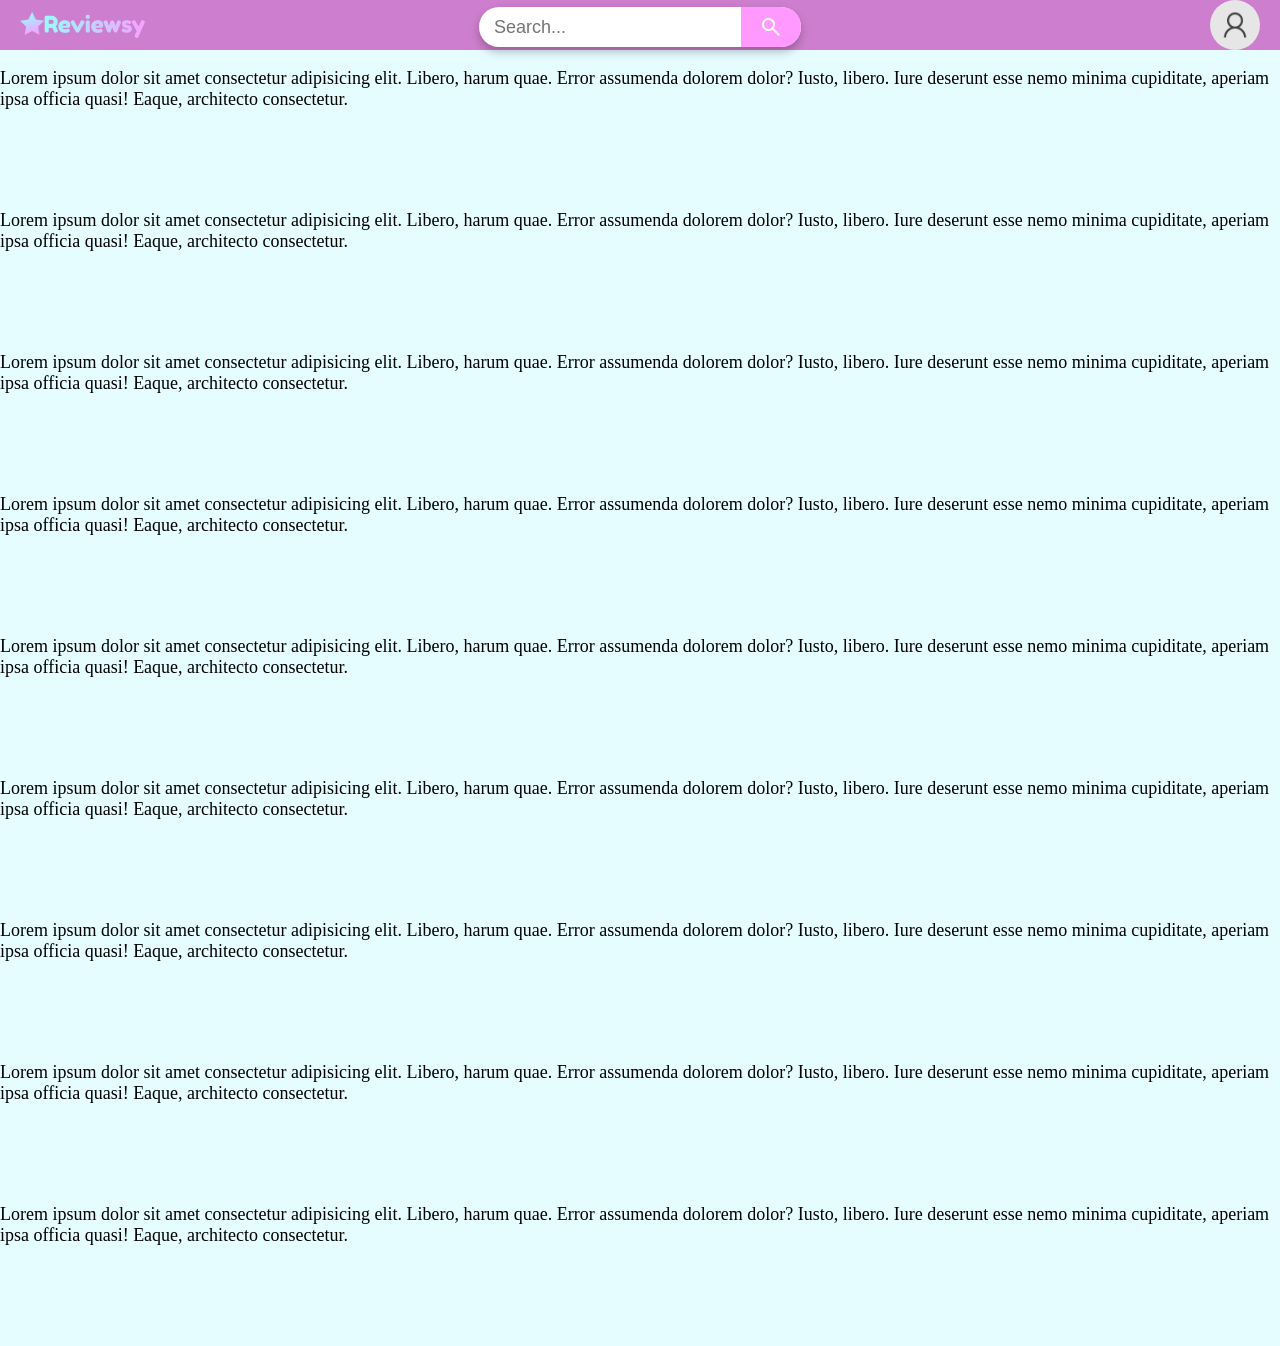
==== index.html @ 22948fea "Added logo, navbar and search bar styling, and layout changes" ====
<!DOCTYPE html>
<html lang="en">
<head>
    <meta charset="UTF-8">
    <meta name="viewport" content="width=device-width, initial-scale=1.0">
    <link rel="stylesheet" href="https://fonts.googleapis.com/css2?family=Material+Symbols+Outlined:opsz,wght,FILL,GRAD@20..48,100..700,0..1,-50..200" />
    <link rel="stylesheet" href="style.css">
    <title>Reviewsy</title>
</head>

<body>
    <nav class="navBar">
        <div class="logo">
            <a href="index.html"><img src="images/Reviewsy_logo.png" alt="Logo (Goes to home page)" height="50px"></a>
        </div>

        <div class="search">
            <form>
                <input title="search" type="search" id="search" placeholder="Search...">
                <button type="submit" id="search_btn">
                    <span class="material-symbols-outlined">search</span>
                </button>
            </form>
        </div>

        <div id="profilePic">
            <img src="images/default_user.png" alt="Profile Picture" height="50px">
        </div>            
    </nav>

    <aside>

    </aside>

    <main>
        <p>Lorem ipsum dolor sit amet consectetur adipisicing elit. Libero, harum quae. Error assumenda dolorem dolor? Iusto, libero. Iure deserunt esse nemo minima cupiditate, aperiam ipsa officia quasi! Eaque, architecto consectetur.</p>
        <p>Lorem ipsum dolor sit amet consectetur adipisicing elit. Libero, harum quae. Error assumenda dolorem dolor? Iusto, libero. Iure deserunt esse nemo minima cupiditate, aperiam ipsa officia quasi! Eaque, architecto consectetur.</p>
        <p>Lorem ipsum dolor sit amet consectetur adipisicing elit. Libero, harum quae. Error assumenda dolorem dolor? Iusto, libero. Iure deserunt esse nemo minima cupiditate, aperiam ipsa officia quasi! Eaque, architecto consectetur.</p>
        <p>Lorem ipsum dolor sit amet consectetur adipisicing elit. Libero, harum quae. Error assumenda dolorem dolor? Iusto, libero. Iure deserunt esse nemo minima cupiditate, aperiam ipsa officia quasi! Eaque, architecto consectetur.</p>
        <p>Lorem ipsum dolor sit amet consectetur adipisicing elit. Libero, harum quae. Error assumenda dolorem dolor? Iusto, libero. Iure deserunt esse nemo minima cupiditate, aperiam ipsa officia quasi! Eaque, architecto consectetur.</p>
        <p>Lorem ipsum dolor sit amet consectetur adipisicing elit. Libero, harum quae. Error assumenda dolorem dolor? Iusto, libero. Iure deserunt esse nemo minima cupiditate, aperiam ipsa officia quasi! Eaque, architecto consectetur.</p>
        <p>Lorem ipsum dolor sit amet consectetur adipisicing elit. Libero, harum quae. Error assumenda dolorem dolor? Iusto, libero. Iure deserunt esse nemo minima cupiditate, aperiam ipsa officia quasi! Eaque, architecto consectetur.</p>
        <p>Lorem ipsum dolor sit amet consectetur adipisicing elit. Libero, harum quae. Error assumenda dolorem dolor? Iusto, libero. Iure deserunt esse nemo minima cupiditate, aperiam ipsa officia quasi! Eaque, architecto consectetur.</p>
        
        <p>Lorem ipsum dolor sit amet consectetur adipisicing elit. Libero, harum quae. Error assumenda dolorem dolor? Iusto, libero. Iure deserunt esse nemo minima cupiditate, aperiam ipsa officia quasi! Eaque, architecto consectetur.</p>
    </main>

</body>

</html>
---- style.css ----
:root {
    --bg-color: hsl(185, 100%, 95%);
    --accent-color-1: hsl(180, 100%, 80%);
    --accent-color-2: hsl(300, 100%, 80%);

}

body {
    margin: 0;
    background-color: var(--bg-color);
}

p {
    font-size: large;
    margin-bottom: 100px;
}

.navBar{
    background-color: hsl(300, 45%, 65%);
    display: grid;
    grid-template-columns: 1fr auto 1fr;
    align-items: center;
    height: 50px;
    position: sticky;
    top: 0;
    z-index: 1000;
    padding: 0 20px;
}

.navBar a{
    color: white;
    text-decoration: none;
}

.navBar .logo{
    justify-self: start;
}

.navBar .search{
    justify-self: center;
    width: 100%;
    max-width: 400px;
    display: flex;
    justify-content: center;
    align-items: center;
}

.search form{
    display: flex;
    align-items: center;
    background: white;
    border-radius: 40px;
    padding: 0 0 0 0;
    max-width: 500px;
    width: 100%;
    box-shadow: 0 5px 10px hsla(0, 0%, 0%, 0.25);
    height: 40px;
}

#search{
    flex: 1;
    outline: none;
    border: none;
    padding: 10px 15px;
    font-size: 18px;
    border-radius: 40px 0 0 40px;
    background: transparent;
    max-width: 400px;
    height: 100%;
    width: 100%;

}

#search_btn {
    background-color: hsl(300, 100%, 80%);
    display: flex;
    align-items: center;
    justify-content: center;
    color: white;
    font-size: 22px;
    cursor: pointer;
    border: none;
    width: 60px;
    height: 100%;
    border-radius: 0 40px 40px 0;
    transition: background 0.2s ease;
}

#search_btn:hover {
    background: hsl(300, 100%, 45%);
}

#profilePic {
    justify-self: end;
}

#profilePic img{
    border-radius: 100%;
}
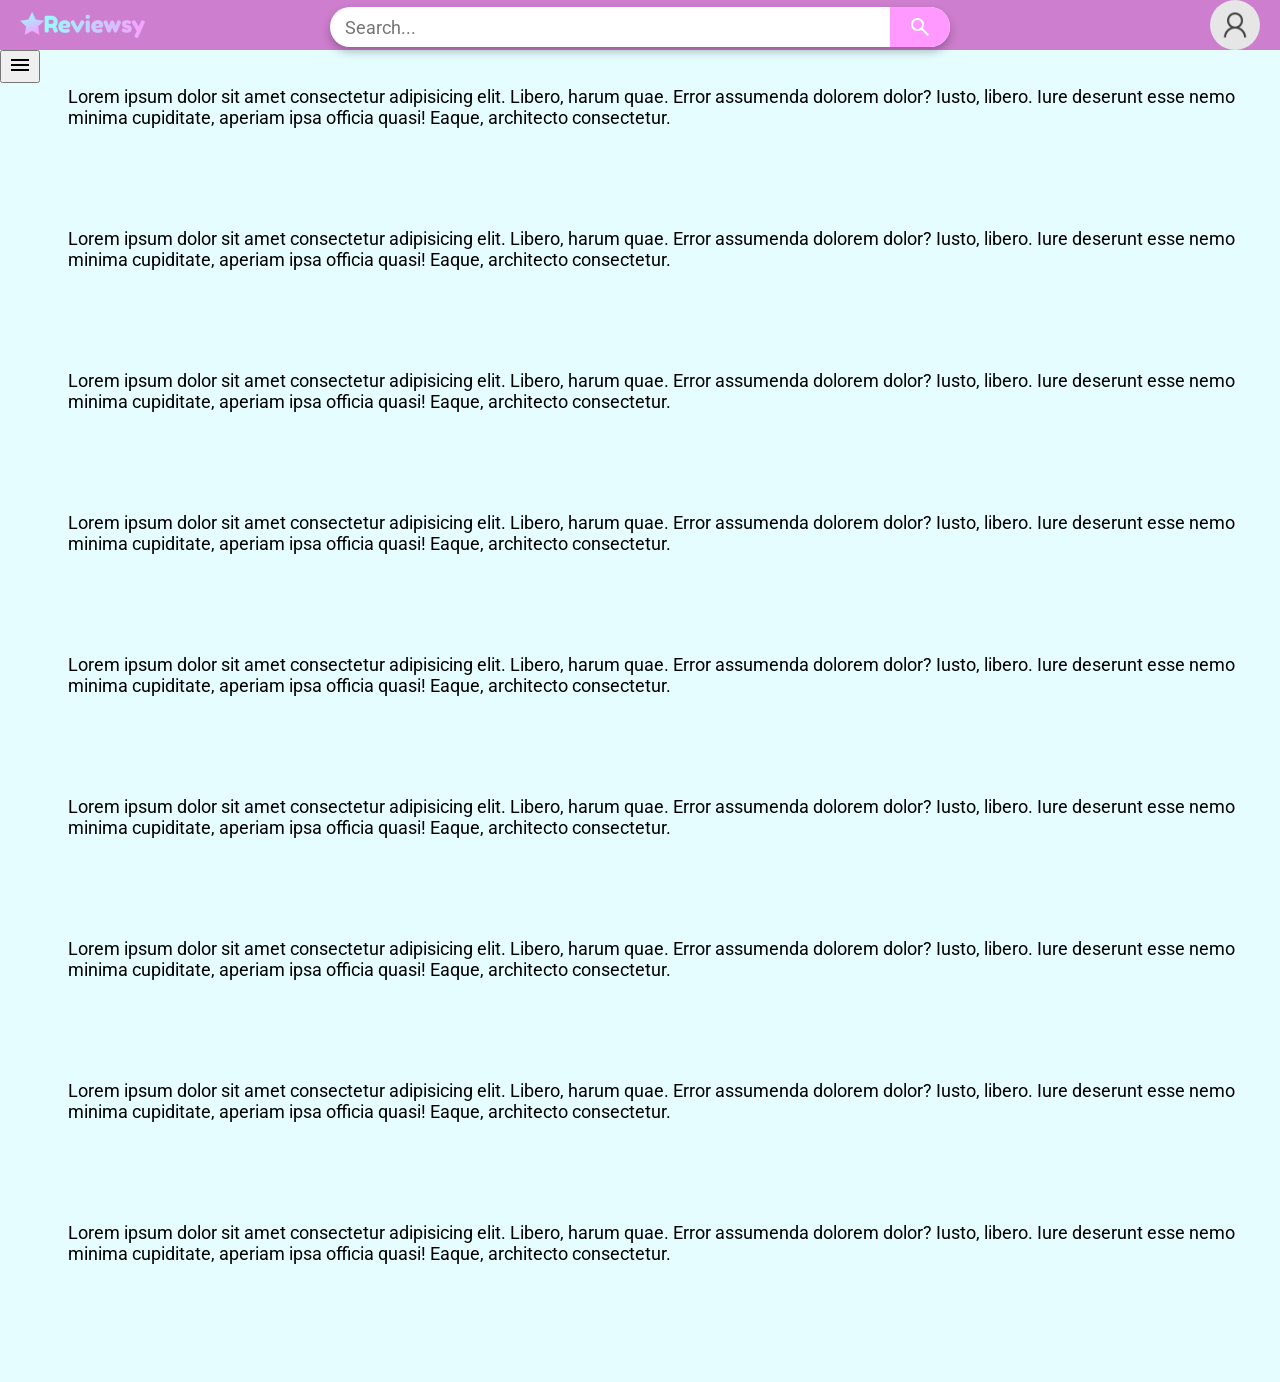
==== commit ee9509b9: "Changed styling, and made body a grid, added sidebar button, and changed profile pic into button" ====
--- a/index.html
+++ b/index.html
@@ -3,6 +3,9 @@
 <head>
     <meta charset="UTF-8">
     <meta name="viewport" content="width=device-width, initial-scale=1.0">
+    <link rel="preconnect" href="https://fonts.googleapis.com">
+    <link rel="preconnect" href="https://fonts.gstatic.com" crossorigin>
+    <link href="https://fonts.googleapis.com/css2?family=Roboto:ital,wght@0,100..900;1,100..900&display=swap" rel="stylesheet">
     <link rel="stylesheet" href="https://fonts.googleapis.com/css2?family=Material+Symbols+Outlined:opsz,wght,FILL,GRAD@20..48,100..700,0..1,-50..200" />
     <link rel="stylesheet" href="style.css">
     <title>Reviewsy</title>
@@ -24,15 +27,20 @@
         </div>
 
         <div id="profilePic">
-            <img src="images/default_user.png" alt="Profile Picture" height="50px">
+            <button id="profilePic_toggle" type="button" height="50px">
+                <img src="images/default_user.png" alt="Profile Picture" height="50px">
+            </button>
         </div>            
     </nav>
 
-    <aside>
-
+    <aside class="sideBar" id="sideBar">
+        <button type="button" id="sideBar_toggle" class="sideBar_toggle" aria-expanded="false" aria-label="Open Sidebar">
+            <span class="material-symbols-outlined">menu</span>
+        </button>
     </aside>
 
     <main>
+
         <p>Lorem ipsum dolor sit amet consectetur adipisicing elit. Libero, harum quae. Error assumenda dolorem dolor? Iusto, libero. Iure deserunt esse nemo minima cupiditate, aperiam ipsa officia quasi! Eaque, architecto consectetur.</p>
         <p>Lorem ipsum dolor sit amet consectetur adipisicing elit. Libero, harum quae. Error assumenda dolorem dolor? Iusto, libero. Iure deserunt esse nemo minima cupiditate, aperiam ipsa officia quasi! Eaque, architecto consectetur.</p>
         <p>Lorem ipsum dolor sit amet consectetur adipisicing elit. Libero, harum quae. Error assumenda dolorem dolor? Iusto, libero. Iure deserunt esse nemo minima cupiditate, aperiam ipsa officia quasi! Eaque, architecto consectetur.</p>
--- a/style.css
+++ b/style.css
@@ -5,9 +5,21 @@
 
 }
 
+* {
+    font-family: "Roboto", sans-serif;
+}
+
+
 body {
     margin: 0;
+    min-height: 100vh;
     background-color: var(--bg-color);
+    display: grid;
+    grid-template-areas: 
+        "nav nav"
+        "aside main"
+        "footer footer"  
+    ;
 }
 
 p {
@@ -16,14 +28,15 @@
 }
 
 .navBar{
-    background-color: hsl(300, 45%, 65%);
-    display: grid;
-    grid-template-columns: 1fr auto 1fr;
-    align-items: center;
-    height: 50px;
+    grid-area: nav;
     position: sticky;
     top: 0;
     z-index: 1000;
+    background-color: hsl(300, 45%, 65%);
+    display: grid;
+    grid-template-columns: 1fr 2fr 1fr;
+    align-items: center;
+    height: 50px;
     padding: 0 20px;
 }
 
@@ -39,7 +52,7 @@
 .navBar .search{
     justify-self: center;
     width: 100%;
-    max-width: 400px;
+    max-width: 700px;
     display: flex;
     justify-content: center;
     align-items: center;
@@ -51,7 +64,7 @@
     background: white;
     border-radius: 40px;
     padding: 0 0 0 0;
-    max-width: 500px;
+    max-width: 100%;
     width: 100%;
     box-shadow: 0 5px 10px hsla(0, 0%, 0%, 0.25);
     height: 40px;
@@ -65,14 +78,14 @@
     font-size: 18px;
     border-radius: 40px 0 0 40px;
     background: transparent;
-    max-width: 400px;
+    max-width: 100%;
     height: 100%;
     width: 100%;
 
 }
 
 #search_btn {
-    background-color: hsl(300, 100%, 80%);
+    background-color: var(--accent-color-2);
     display: flex;
     align-items: center;
     justify-content: center;
@@ -94,6 +107,24 @@
     justify-self: end;
 }
 
+#profilePic button {
+    cursor: pointer;
+    background: none;
+    border: none;
+    padding: 0;
+    z-index: 2;
+}
+
 #profilePic img{
+    display: block;
+    width: 50px;
     border-radius: 100%;
+    z-index: 1;
+}
+
+main {
+    grid-area: main;
+    padding: 18px;
+    display: block;
+    margin-left: 10px;
 }
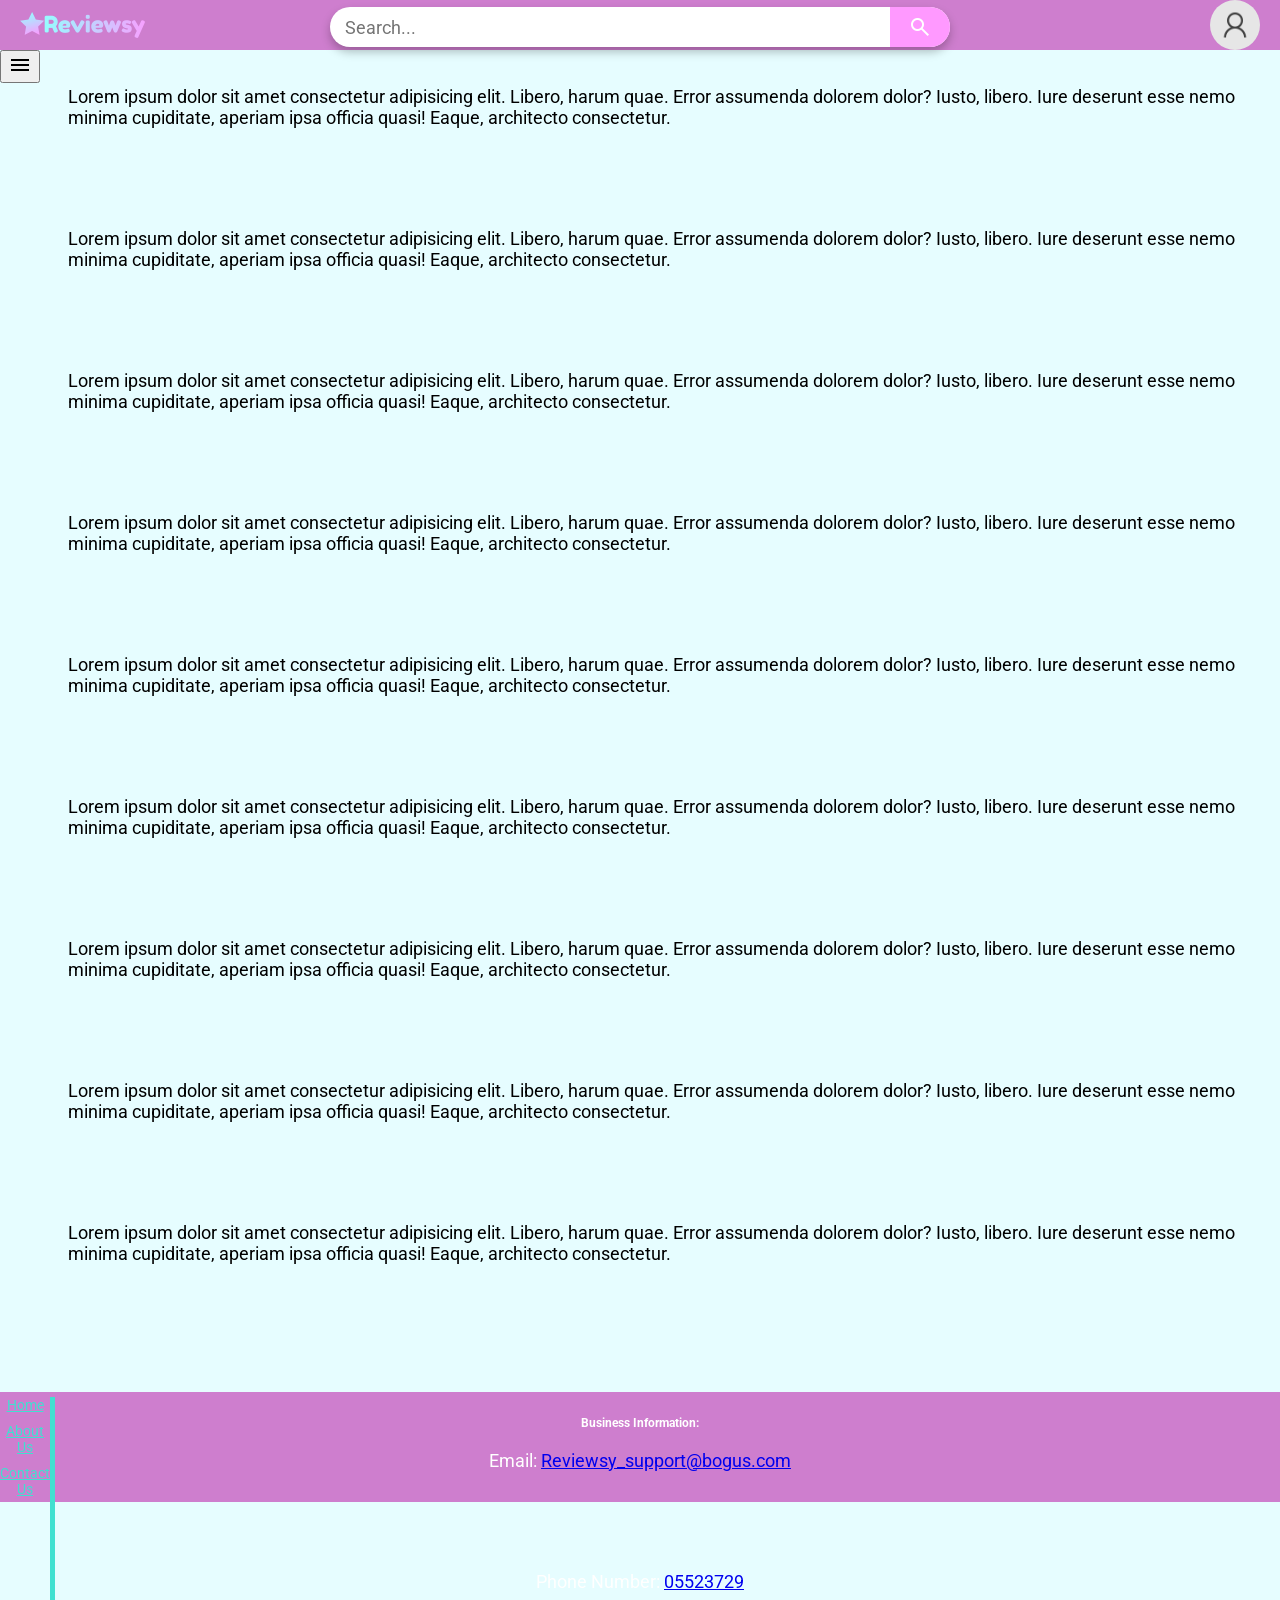
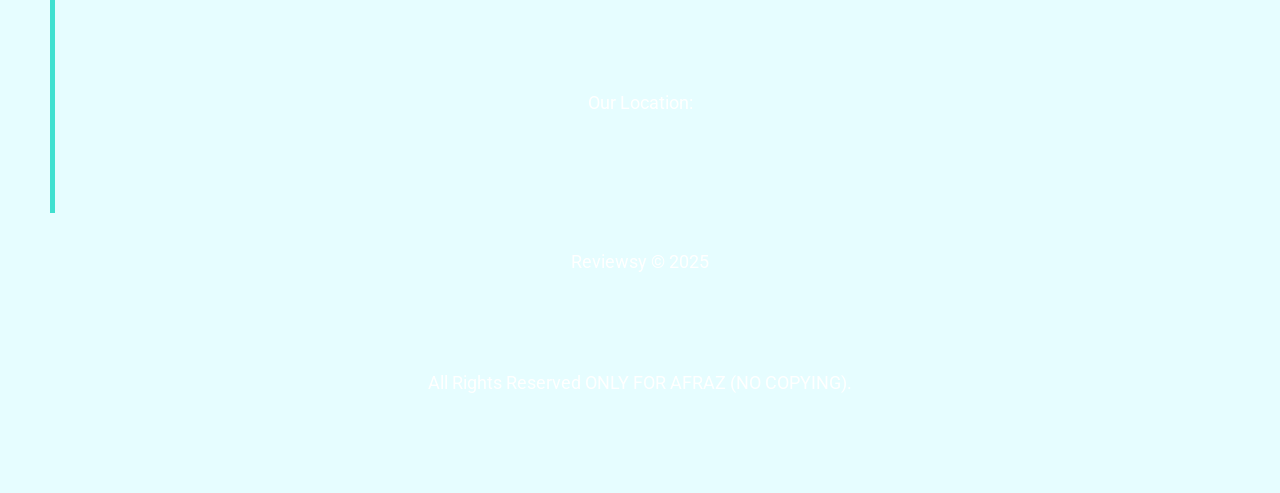
==== commit 626873f1: "Added Footer and basic content in footer, but styling is not complete" ====
--- a/index.html
+++ b/index.html
@@ -53,6 +53,26 @@
         <p>Lorem ipsum dolor sit amet consectetur adipisicing elit. Libero, harum quae. Error assumenda dolorem dolor? Iusto, libero. Iure deserunt esse nemo minima cupiditate, aperiam ipsa officia quasi! Eaque, architecto consectetur.</p>
     </main>
 
+    <footer>
+        <div class="footer_links">
+            <a href="#">Home</a>
+            <a href="#">About Us</a>
+            <a href="#">Contact Us</a>
+        </div>
+        <div class="footer_info">
+            <h5>Business Information:</h5>
+            <p>Email: <a href="mailto:Reviewsy_support@bogus.com">Reviewsy_support@bogus.com</a></p>
+            <p>Phone Number: <a title="Number" href="tel:+9715523729">05523729</a></p>
+            <p>Our Location:</p>
+        </div>
+        <iframe src="https://www.google.com/maps/embed?pb=!1m18!1m12!1m3!1d28885.77412863348!2d55.23485251083986!3d25.178871!2m3!1f0!2f0!3f0!3m2!1i1024!2i768!4f13.1!3m3!1m2!1s0x3e5f6834c73541e9%3A0x7cd1b295e179fce7!2sDAMAC%20Park%20Central!5e0!3m2!1sen!2sae!4v1758644266338!5m2!1sen!2sae" width="600" height="450" style="border:0;"
+         allowfullscreen="" loading="lazy" referrerpolicy="no-referrer-when-downgrade"></iframe>
+        <div class="copyright">
+            <p>Reviewsy &copy; 2025</p>
+            <p>All Rights Reserved ONLY FOR AFRAZ (NO COPYING).</p>
+        </div>
+
+        </footer>
 </body>
 
 </html>
--- a/style.css
+++ b/style.css
@@ -127,4 +127,56 @@
     padding: 18px;
     display: block;
     margin-left: 10px;
+}
+
+footer {
+    width: 100%;
+    display: grid;
+    grid-template-areas:
+    "links info info_map"
+    "copyright copyright copyright";
+    grid-template-columns: 1fr 2fr 1fr;
+    gap: 20px;
+    grid-area: footer;
+    background-color: hsl(300, 45%, 65%);
+    color: white;
+    text-align: center;
+    padding: 5px 0;
+    font-size: 14px;
+    margin-top: 10px;
+    max-height: 100px;
+}
+
+footer .footer_links {
+    grid-area: links;
+    display: flex;
+    flex-direction: column;
+    width: 50px;
+    gap: 10px;
+    border-right: 5px solid turquoise;
+}
+
+footer .footer_links a{
+    color: turquoise;
+    display: block;
+    flex-wrap: wrap;
+}
+
+footer .footer_info {
+    grid-area: info;
+    min-width: 200px;
+}
+
+footer iframe {
+    grid-area: info_map;
+    border: 0;
+    max-width: 100px;
+    height: 100px;
+
+}
+
+footer .copyright {
+  grid-area: copyright;
+  text-align: center;
+  font-size: 0.9em;
 }
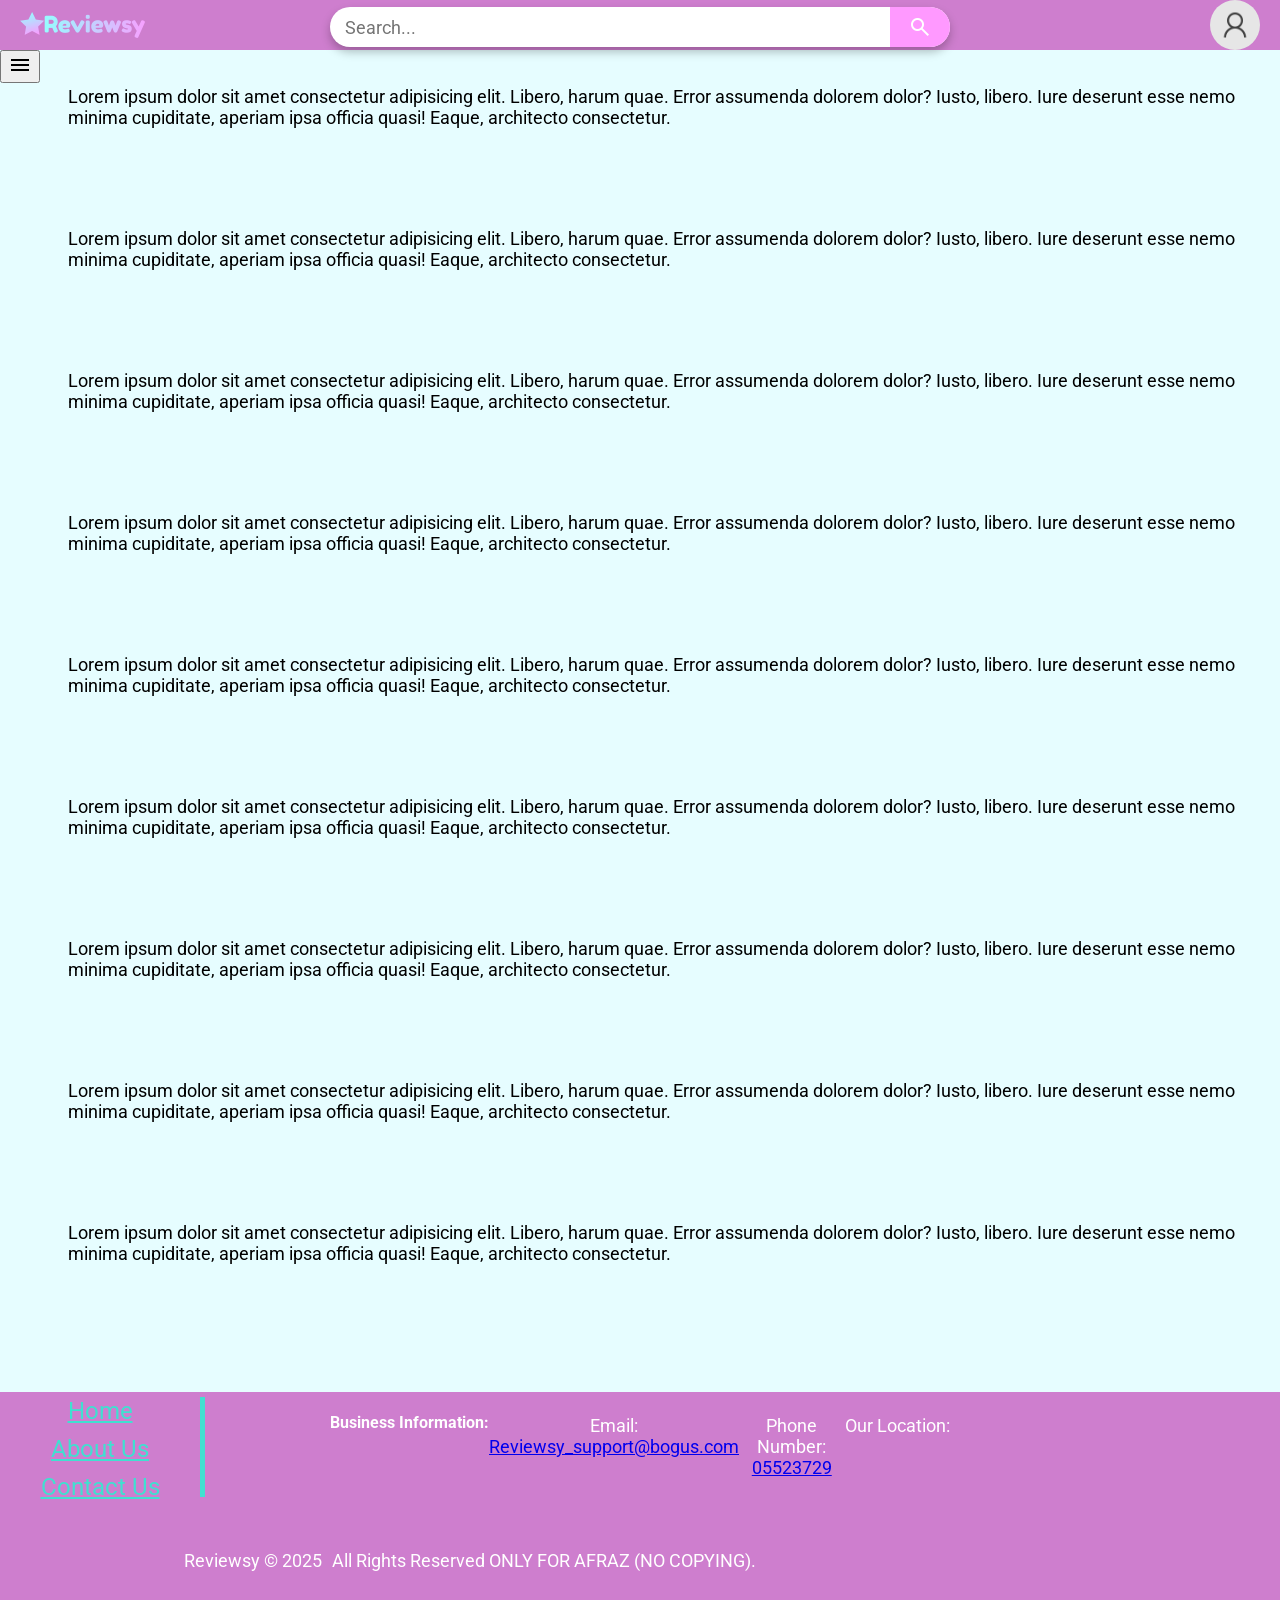
==== commit 8f2328cd: "Finished footer, added not working message" ====
--- a/index.html
+++ b/index.html
@@ -18,7 +18,7 @@
         </div>
 
         <div class="search">
-            <form>
+            <form onsubmit= 'alert("Not working")'>
                 <input title="search" type="search" id="search" placeholder="Search...">
                 <button type="submit" id="search_btn">
                     <span class="material-symbols-outlined">search</span>
@@ -27,14 +27,14 @@
         </div>
 
         <div id="profilePic">
-            <button id="profilePic_toggle" type="button" height="50px">
+            <button id="profilePic_toggle" type="button" height="50px" onclick='alert("Not working")'>
                 <img src="images/default_user.png" alt="Profile Picture" height="50px">
             </button>
         </div>            
     </nav>
 
     <aside class="sideBar" id="sideBar">
-        <button type="button" id="sideBar_toggle" class="sideBar_toggle" aria-expanded="false" aria-label="Open Sidebar">
+        <button type="button" id="sideBar_toggle" class="sideBar_toggle" aria-expanded="false" aria-label="Open Sidebar" onclick='alert("Not working")'>
             <span class="material-symbols-outlined">menu</span>
         </button>
     </aside>
@@ -60,7 +60,7 @@
             <a href="#">Contact Us</a>
         </div>
         <div class="footer_info">
-            <h5>Business Information:</h5>
+            <h3>Business Information:</h5>
             <p>Email: <a href="mailto:Reviewsy_support@bogus.com">Reviewsy_support@bogus.com</a></p>
             <p>Phone Number: <a title="Number" href="tel:+9715523729">05523729</a></p>
             <p>Our Location:</p>
--- a/style.css
+++ b/style.css
@@ -134,7 +134,7 @@
     display: grid;
     grid-template-areas:
     "links info info_map"
-    "copyright copyright copyright";
+    "copyright copyright info_map";
     grid-template-columns: 1fr 2fr 1fr;
     gap: 20px;
     grid-area: footer;
@@ -144,39 +144,56 @@
     padding: 5px 0;
     font-size: 14px;
     margin-top: 10px;
-    max-height: 100px;
+    height: auto;
 }
 
 footer .footer_links {
     grid-area: links;
     display: flex;
     flex-direction: column;
-    width: 50px;
+    width: 200px;
     gap: 10px;
     border-right: 5px solid turquoise;
+    max-height: 100px;
 }
 
 footer .footer_links a{
+    font-size: 24px;
     color: turquoise;
     display: block;
-    flex-wrap: wrap;
 }
 
 footer .footer_info {
     grid-area: info;
+    display: flex;
+    flex-direction: row;
+    overflow: visible;
     min-width: 200px;
+    max-height: 100px;
+}
+
+.footer_info p {
+    flex: 1
 }
 
 footer iframe {
     grid-area: info_map;
     border: 0;
-    max-width: 100px;
-    height: 100px;
+    max-width: 200px;
+    max-height: 200px;
 
 }
 
 footer .copyright {
   grid-area: copyright;
+  justify-self: center;
+  display: flex;
+  flex-direction: row;
   text-align: center;
   font-size: 0.9em;
+  max-height: 50px;
+}
+
+.copyright p {
+    margin-right: 10px;
 }
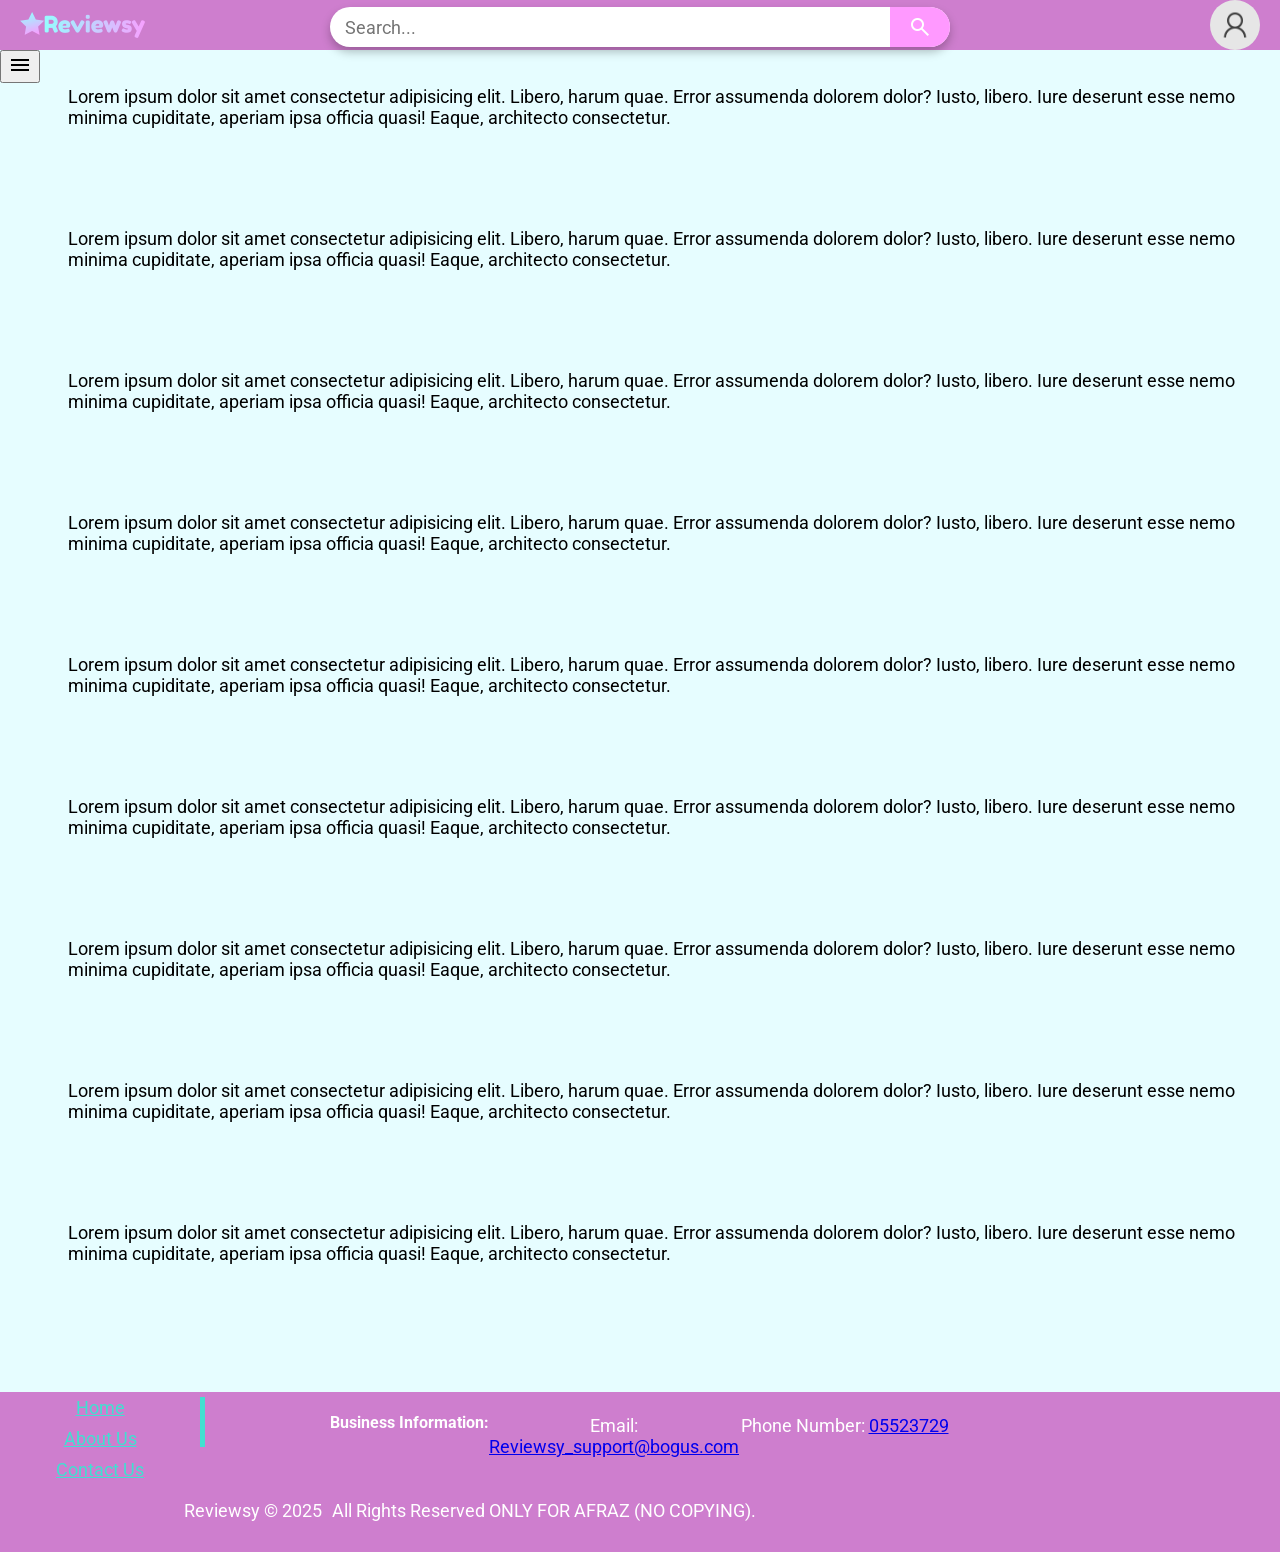
==== commit e49db128: "Removed map, will put it back in new page" ====
--- a/index.html
+++ b/index.html
@@ -63,10 +63,11 @@
             <h3>Business Information:</h5>
             <p>Email: <a href="mailto:Reviewsy_support@bogus.com">Reviewsy_support@bogus.com</a></p>
             <p>Phone Number: <a title="Number" href="tel:+9715523729">05523729</a></p>
-            <p>Our Location:</p>
         </div>
+<!--
         <iframe src="https://www.google.com/maps/embed?pb=!1m18!1m12!1m3!1d28885.77412863348!2d55.23485251083986!3d25.178871!2m3!1f0!2f0!3f0!3m2!1i1024!2i768!4f13.1!3m3!1m2!1s0x3e5f6834c73541e9%3A0x7cd1b295e179fce7!2sDAMAC%20Park%20Central!5e0!3m2!1sen!2sae!4v1758644266338!5m2!1sen!2sae" width="600" height="450" style="border:0;"
          allowfullscreen="" loading="lazy" referrerpolicy="no-referrer-when-downgrade"></iframe>
+    -->
         <div class="copyright">
             <p>Reviewsy &copy; 2025</p>
             <p>All Rights Reserved ONLY FOR AFRAZ (NO COPYING).</p>
--- a/style.css
+++ b/style.css
@@ -133,8 +133,8 @@
     width: 100%;
     display: grid;
     grid-template-areas:
-    "links info info_map"
-    "copyright copyright info_map";
+    "links info"
+    "copyright copyright";
     grid-template-columns: 1fr 2fr 1fr;
     gap: 20px;
     grid-area: footer;
@@ -144,7 +144,7 @@
     padding: 5px 0;
     font-size: 14px;
     margin-top: 10px;
-    height: auto;
+    height: 150px;
 }
 
 footer .footer_links {
@@ -154,11 +154,11 @@
     width: 200px;
     gap: 10px;
     border-right: 5px solid turquoise;
-    max-height: 100px;
+    max-height: 50px;
 }
 
 footer .footer_links a{
-    font-size: 24px;
+    font-size: 18px;
     color: turquoise;
     display: block;
 }
@@ -168,14 +168,14 @@
     display: flex;
     flex-direction: row;
     overflow: visible;
-    min-width: 200px;
-    max-height: 100px;
+    min-width: 100px;
+    max-height: 50px;
 }
 
 .footer_info p {
     flex: 1
 }
-
+/*
 footer iframe {
     grid-area: info_map;
     border: 0;
@@ -183,10 +183,12 @@
     max-height: 200px;
 
 }
+*/
 
 footer .copyright {
   grid-area: copyright;
   justify-self: center;
+  justify-content: space-between;
   display: flex;
   flex-direction: row;
   text-align: center;
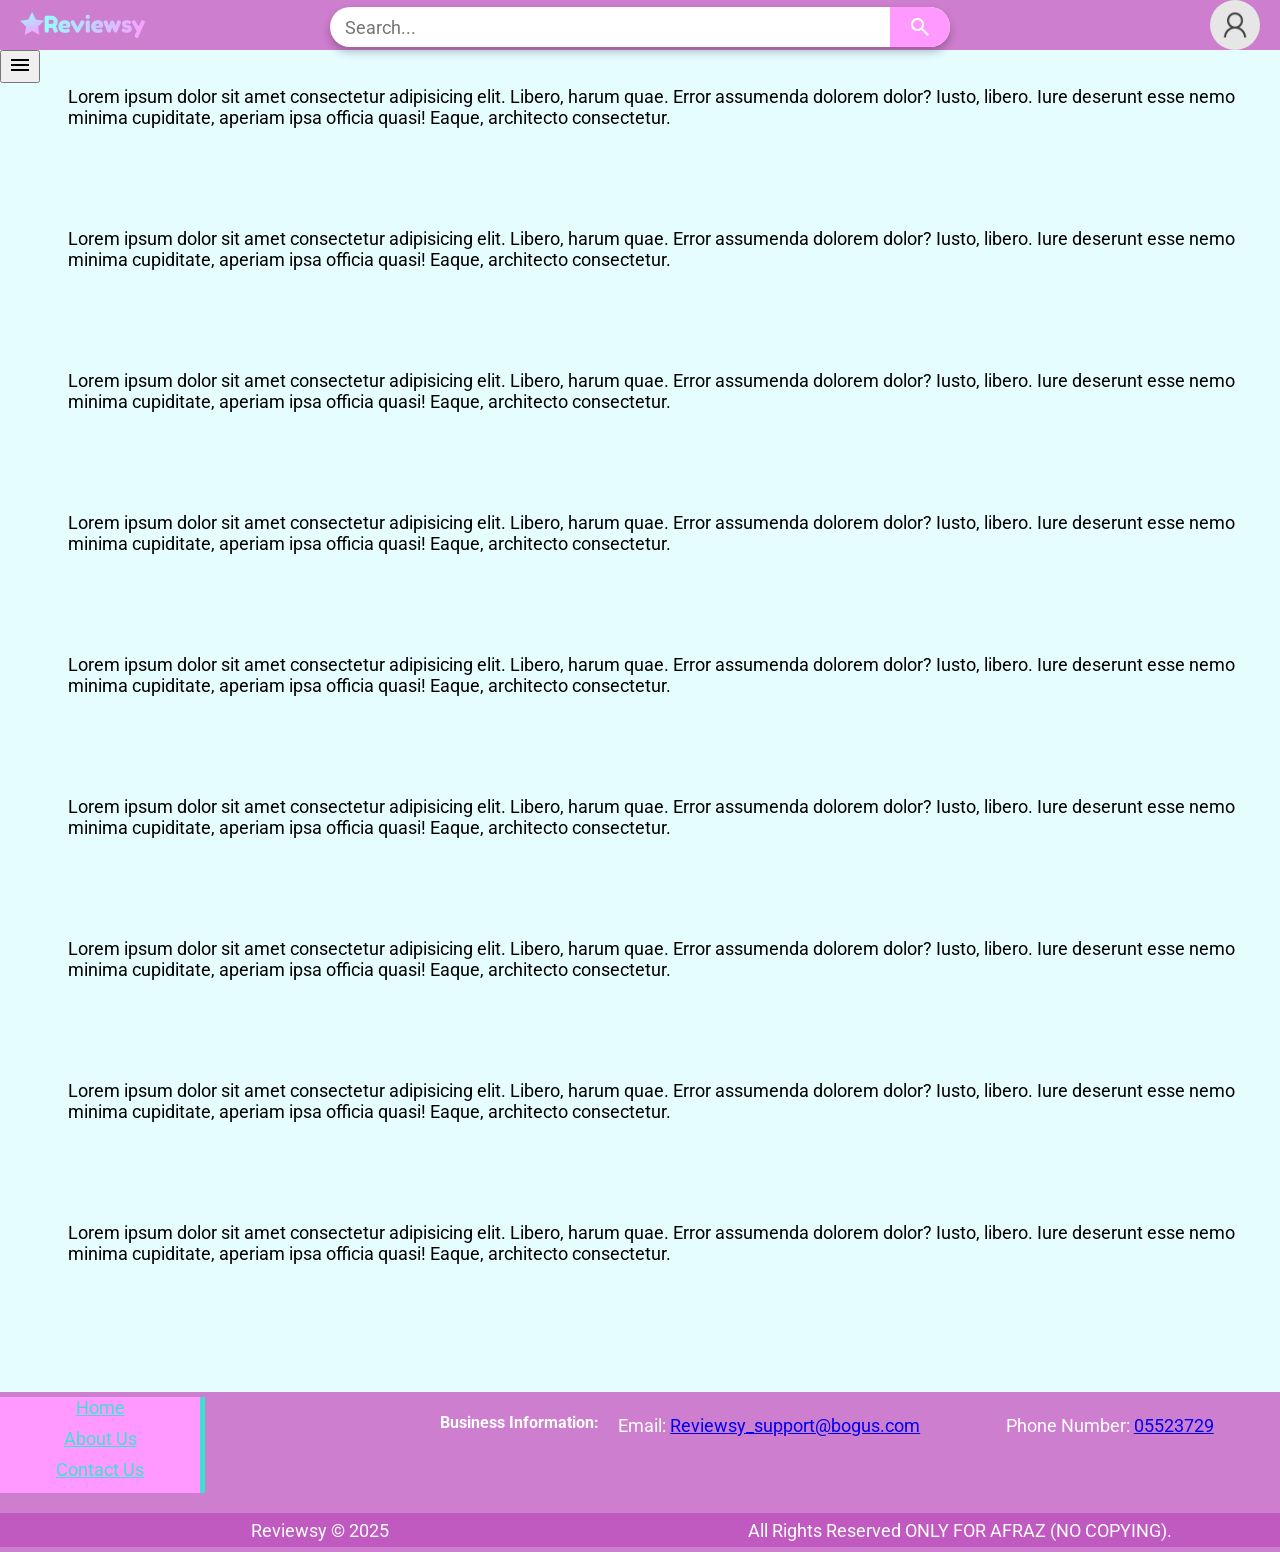
==== commit 298221a7: "Added about us page, changed footer layout, made about us cuttons work" ====
--- a/index.html
+++ b/index.html
@@ -56,7 +56,7 @@
     <footer>
         <div class="footer_links">
             <a href="#">Home</a>
-            <a href="#">About Us</a>
+            <a href="about-us.html">About Us</a>
             <a href="#">Contact Us</a>
         </div>
         <div class="footer_info">
--- a/style.css
+++ b/style.css
@@ -135,7 +135,7 @@
     grid-template-areas:
     "links info"
     "copyright copyright";
-    grid-template-columns: 1fr 2fr 1fr;
+    grid-template-columns: 1fr 2fr;
     gap: 20px;
     grid-area: footer;
     background-color: hsl(300, 45%, 65%);
@@ -148,13 +148,15 @@
 }
 
 footer .footer_links {
+    background-color: var(--accent-color-2);
     grid-area: links;
     display: flex;
     flex-direction: column;
     width: 200px;
     gap: 10px;
     border-right: 5px solid turquoise;
-    max-height: 50px;
+    height: 100%;
+    max-height: none;
 }
 
 footer .footer_links a{
@@ -187,15 +189,23 @@
 
 footer .copyright {
   grid-area: copyright;
-  justify-self: center;
+  justify-self: stretch;
+  width: 100%;
   justify-content: space-between;
+  align-items: center;
   display: flex;
   flex-direction: row;
   text-align: center;
   font-size: 0.9em;
   max-height: 50px;
+  background-color: hsl(300, 45%, 55%);
 }
 
 .copyright p {
-    margin-right: 10px;
+    margin: 0;
+    width: 50%;
+    display: flex;
+    justify-content: center;
+    align-items: center;
+    text-align: center;
 }
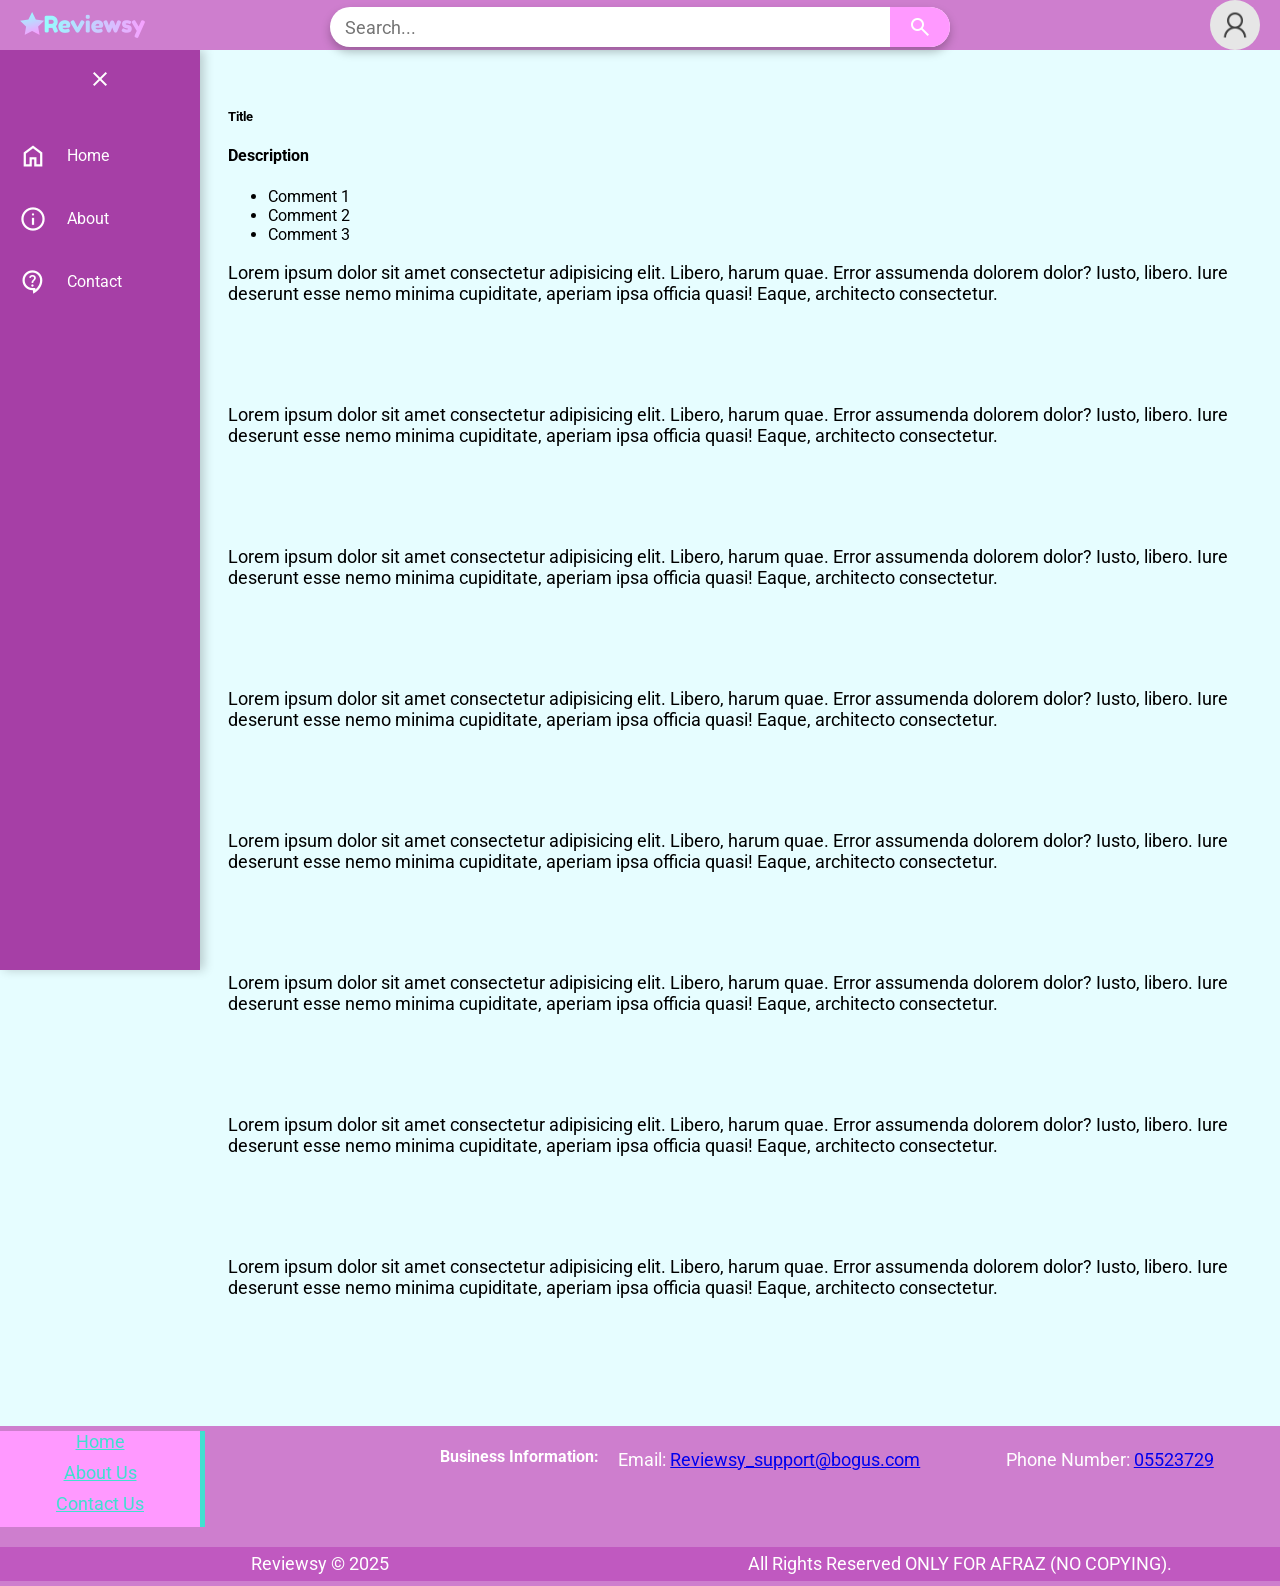
==== commit a283b772: "added contact us page and amde sidebar look good" ====
--- a/index.html
+++ b/index.html
@@ -1,79 +1,139 @@
 <!DOCTYPE html>
-<html lang="en">
-<head>
-    <meta charset="UTF-8">
-    <meta name="viewport" content="width=device-width, initial-scale=1.0">
-    <link rel="preconnect" href="https://fonts.googleapis.com">
-    <link rel="preconnect" href="https://fonts.gstatic.com" crossorigin>
-    <link href="https://fonts.googleapis.com/css2?family=Roboto:ital,wght@0,100..900;1,100..900&display=swap" rel="stylesheet">
-    <link rel="stylesheet" href="https://fonts.googleapis.com/css2?family=Material+Symbols+Outlined:opsz,wght,FILL,GRAD@20..48,100..700,0..1,-50..200" />
-    <link rel="stylesheet" href="style.css">
-    <title>Reviewsy</title>
-</head>
+    <html lang="en">
+    <head>
+        <meta charset="UTF-8">
+        <meta name="viewport" content="width=device-width, initial-scale=1.0">
+        <link rel="preconnect" href="https://fonts.googleapis.com">
+        <link rel="preconnect" href="https://fonts.gstatic.com" crossorigin>
+        <link href="https://fonts.googleapis.com/css2?family=Roboto:ital,wght@0,100..900;1,100..900&display=swap" rel="stylesheet">
+        <link rel="stylesheet" href="https://fonts.googleapis.com/css2?family=Material+Symbols+Outlined:opsz,wght,FILL,GRAD@20..48,100..700,0..1,-50..200" />
+        <link rel="stylesheet" href="style.css">
+        <title>Reviewsy</title>
+    </head>
 
-<body>
-    <nav class="navBar">
-        <div class="logo">
-            <a href="index.html"><img src="images/Reviewsy_logo.png" alt="Logo (Goes to home page)" height="50px"></a>
-        </div>
+    <body>
+        <nav class="navBar">
+            <div class="logo">
+                <a href="index.html"><img src="images/Reviewsy_logo.png" alt="Logo (Goes to home page)" height="50px"></a>
+            </div>
 
-        <div class="search">
-            <form onsubmit= 'alert("Not working")'>
-                <input title="search" type="search" id="search" placeholder="Search...">
-                <button type="submit" id="search_btn">
-                    <span class="material-symbols-outlined">search</span>
+            <div class="search">
+                <form onsubmit= 'alert("Not working")'>
+                    <input title="search" type="search" id="search" placeholder="Search...">
+                    <button type="submit" id="search_btn">
+                        <span class="material-symbols-outlined">search</span>
+                    </button>
+                </form>
+            </div>
+
+            <div id="profilePic">
+                <button id="profilePic_toggle" type="button" height="50px" onclick='alert("Not working")'>
+                    <img src="images/default_user.png" alt="Profile Picture" height="50px">
                 </button>
-            </form>
-        </div>
+            </div>            
+        </nav>
 
-        <div id="profilePic">
-            <button id="profilePic_toggle" type="button" height="50px" onclick='alert("Not working")'>
-                <img src="images/default_user.png" alt="Profile Picture" height="50px">
+        <aside class="sideBar" id="sideBar">
+            <button
+                type="button"
+                id="sideBar_toggle"
+                class="sideBar_toggle"
+                aria-expanded="false"
+                aria-label="Toggle Sidebar"
+            >
+                <span class="material-symbols-outlined">menu</span>
             </button>
-        </div>            
-    </nav>
 
-    <aside class="sideBar" id="sideBar">
-        <button type="button" id="sideBar_toggle" class="sideBar_toggle" aria-expanded="false" aria-label="Open Sidebar" onclick='alert("Not working")'>
-            <span class="material-symbols-outlined">menu</span>
-        </button>
-    </aside>
+            <nav class="sideBar_nav">
+                <a href="index.html" class="sideBar_link" title="Home">
+                <span class="material-symbols-outlined">home</span>
+                <span class="link_text">Home</span>
+                </a>
 
-    <main>
+                <a href="about-us.html" class="sideBar_link" title="About Us">
+                <span class="material-symbols-outlined">info</span>
+                <span class="link_text">About</span>
+                </a>
 
-        <p>Lorem ipsum dolor sit amet consectetur adipisicing elit. Libero, harum quae. Error assumenda dolorem dolor? Iusto, libero. Iure deserunt esse nemo minima cupiditate, aperiam ipsa officia quasi! Eaque, architecto consectetur.</p>
-        <p>Lorem ipsum dolor sit amet consectetur adipisicing elit. Libero, harum quae. Error assumenda dolorem dolor? Iusto, libero. Iure deserunt esse nemo minima cupiditate, aperiam ipsa officia quasi! Eaque, architecto consectetur.</p>
-        <p>Lorem ipsum dolor sit amet consectetur adipisicing elit. Libero, harum quae. Error assumenda dolorem dolor? Iusto, libero. Iure deserunt esse nemo minima cupiditate, aperiam ipsa officia quasi! Eaque, architecto consectetur.</p>
-        <p>Lorem ipsum dolor sit amet consectetur adipisicing elit. Libero, harum quae. Error assumenda dolorem dolor? Iusto, libero. Iure deserunt esse nemo minima cupiditate, aperiam ipsa officia quasi! Eaque, architecto consectetur.</p>
-        <p>Lorem ipsum dolor sit amet consectetur adipisicing elit. Libero, harum quae. Error assumenda dolorem dolor? Iusto, libero. Iure deserunt esse nemo minima cupiditate, aperiam ipsa officia quasi! Eaque, architecto consectetur.</p>
-        <p>Lorem ipsum dolor sit amet consectetur adipisicing elit. Libero, harum quae. Error assumenda dolorem dolor? Iusto, libero. Iure deserunt esse nemo minima cupiditate, aperiam ipsa officia quasi! Eaque, architecto consectetur.</p>
-        <p>Lorem ipsum dolor sit amet consectetur adipisicing elit. Libero, harum quae. Error assumenda dolorem dolor? Iusto, libero. Iure deserunt esse nemo minima cupiditate, aperiam ipsa officia quasi! Eaque, architecto consectetur.</p>
-        <p>Lorem ipsum dolor sit amet consectetur adipisicing elit. Libero, harum quae. Error assumenda dolorem dolor? Iusto, libero. Iure deserunt esse nemo minima cupiditate, aperiam ipsa officia quasi! Eaque, architecto consectetur.</p>
-        
-        <p>Lorem ipsum dolor sit amet consectetur adipisicing elit. Libero, harum quae. Error assumenda dolorem dolor? Iusto, libero. Iure deserunt esse nemo minima cupiditate, aperiam ipsa officia quasi! Eaque, architecto consectetur.</p>
-    </main>
+                <a href="contact-us.html" class="sideBar_link" title="Contact Us">
+                <span class="material-symbols-outlined">contact_support</span>
+                <span class="link_text">Contact</span>
+                </a>
+            </nav>
+        </aside>
 
-    <footer>
-        <div class="footer_links">
-            <a href="#">Home</a>
-            <a href="about-us.html">About Us</a>
-            <a href="#">Contact Us</a>
-        </div>
-        <div class="footer_info">
-            <h3>Business Information:</h5>
-            <p>Email: <a href="mailto:Reviewsy_support@bogus.com">Reviewsy_support@bogus.com</a></p>
-            <p>Phone Number: <a title="Number" href="tel:+9715523729">05523729</a></p>
-        </div>
-<!--
-        <iframe src="https://www.google.com/maps/embed?pb=!1m18!1m12!1m3!1d28885.77412863348!2d55.23485251083986!3d25.178871!2m3!1f0!2f0!3f0!3m2!1i1024!2i768!4f13.1!3m3!1m2!1s0x3e5f6834c73541e9%3A0x7cd1b295e179fce7!2sDAMAC%20Park%20Central!5e0!3m2!1sen!2sae!4v1758644266338!5m2!1sen!2sae" width="600" height="450" style="border:0;"
-         allowfullscreen="" loading="lazy" referrerpolicy="no-referrer-when-downgrade"></iframe>
-    -->
-        <div class="copyright">
-            <p>Reviewsy &copy; 2025</p>
-            <p>All Rights Reserved ONLY FOR AFRAZ (NO COPYING).</p>
-        </div>
 
-        </footer>
-</body>
 
+
+        <main>
+            <div>
+                <img class="video_thumbnail_here">
+                <h5 class="title_here">Title</h5>
+                <h4 description>Description</h4>
+                <ul class="Comments_here">
+                    <li>Comment 1</li>
+                    <li>Comment 2</li>
+                    <li>Comment 3</li>
+                </ul>
+            </div>
+            <p>Lorem ipsum dolor sit amet consectetur adipisicing elit. Libero, harum quae. Error assumenda dolorem dolor? Iusto, libero. Iure deserunt esse nemo minima cupiditate, aperiam ipsa officia quasi! Eaque, architecto consectetur.</p>
+            <p>Lorem ipsum dolor sit amet consectetur adipisicing elit. Libero, harum quae. Error assumenda dolorem dolor? Iusto, libero. Iure deserunt esse nemo minima cupiditate, aperiam ipsa officia quasi! Eaque, architecto consectetur.</p>
+            <p>Lorem ipsum dolor sit amet consectetur adipisicing elit. Libero, harum quae. Error assumenda dolorem dolor? Iusto, libero. Iure deserunt esse nemo minima cupiditate, aperiam ipsa officia quasi! Eaque, architecto consectetur.</p>
+            <p>Lorem ipsum dolor sit amet consectetur adipisicing elit. Libero, harum quae. Error assumenda dolorem dolor? Iusto, libero. Iure deserunt esse nemo minima cupiditate, aperiam ipsa officia quasi! Eaque, architecto consectetur.</p>
+            <p>Lorem ipsum dolor sit amet consectetur adipisicing elit. Libero, harum quae. Error assumenda dolorem dolor? Iusto, libero. Iure deserunt esse nemo minima cupiditate, aperiam ipsa officia quasi! Eaque, architecto consectetur.</p>
+            <p>Lorem ipsum dolor sit amet consectetur adipisicing elit. Libero, harum quae. Error assumenda dolorem dolor? Iusto, libero. Iure deserunt esse nemo minima cupiditate, aperiam ipsa officia quasi! Eaque, architecto consectetur.</p>
+            <p>Lorem ipsum dolor sit amet consectetur adipisicing elit. Libero, harum quae. Error assumenda dolorem dolor? Iusto, libero. Iure deserunt esse nemo minima cupiditate, aperiam ipsa officia quasi! Eaque, architecto consectetur.</p>
+            
+            <p>Lorem ipsum dolor sit amet consectetur adipisicing elit. Libero, harum quae. Error assumenda dolorem dolor? Iusto, libero. Iure deserunt esse nemo minima cupiditate, aperiam ipsa officia quasi! Eaque, architecto consectetur.</p>
+        </main>
+
+        <footer>
+            <div class="footer_links">
+                <a href="#">Home</a>
+                <a href="about-us.html">About Us</a>
+                <a href="contact-us.html">Contact Us</a>
+            </div>
+            <div class="footer_info">
+                <h3>Business Information:</h5>
+                <p>Email: <a href="mailto:Reviewsy_support@bogus.com">Reviewsy_support@bogus.com</a></p>
+                <p>Phone Number: <a title="Number" href="tel:+9715523729">05523729</a></p>
+            </div>
+    <!--
+            <iframe src="https://www.google.com/maps/embed?pb=!1m18!1m12!1m3!1d28885.77412863348!2d55.23485251083986!3d25.178871!2m3!1f0!2f0!3f0!3m2!1i1024!2i768!4f13.1!3m3!1m2!1s0x3e5f6834c73541e9%3A0x7cd1b295e179fce7!2sDAMAC%20Park%20Central!5e0!3m2!1sen!2sae!4v1758644266338!5m2!1sen!2sae" width="600" height="450" style="border:0;"
+            allowfullscreen="" loading="lazy" referrerpolicy="no-referrer-when-downgrade"></iframe>
+        -->
+            <div class="copyright">
+                <p>Reviewsy &copy; 2025</p>
+                <p>All Rights Reserved ONLY FOR AFRAZ (NO COPYING).</p>
+            </div>
+
+            </footer>
+    </body>
+    <script>
+    const sidebar = document.getElementById("sideBar");
+    const toggleBtn = document.getElementById("sideBar_toggle");
+    const toggleIcon = toggleBtn.querySelector(".material-symbols-outlined");
+
+    toggleBtn.addEventListener("click", () => {
+        sidebar.classList.toggle("open");
+
+        // Toggle between menu and close icon
+        const isOpen = sidebar.classList.contains("open");
+        toggleIcon.textContent = isOpen ? "close" : "menu";
+    });
+
+    // Auto-open if screen is wide enough
+    function checkWidth() {
+        if (window.innerWidth >= 1200) {
+        sidebar.classList.add("open");
+        toggleIcon.textContent = "close";
+        } else {
+        sidebar.classList.remove("open");
+        toggleIcon.textContent = "menu";
+        }
+    }
+
+    window.addEventListener("resize", checkWidth);
+    checkWidth(); // Run on page load
+    </script>
 </html>
--- a/style.css
+++ b/style.css
@@ -208,4 +208,305 @@
     justify-content: center;
     align-items: center;
     text-align: center;
-}+}
+
+.about-main {
+  grid-column: 1 / -1; 
+  display: flex;
+  flex-direction: column;
+  align-items: center;
+  gap: 2rem;
+  padding: 4rem 2rem;
+
+  background: linear-gradient(
+    135deg,
+    var(--bg-color) 0%,
+    hsl(185, 100%, 97%) 40%,
+    hsl(300, 100%, 97%) 100%
+  );
+
+  font-family: "Poppins", sans-serif;
+}
+
+
+.review-box {
+  background: rgba(255, 255, 255, 0.7);
+  border-radius: 1rem;
+  padding: 2rem 3rem;
+  text-align: center;
+  width: clamp(250px, 80%, 600px);
+
+  /* accent-colored shadow */
+  box-shadow:
+    0 0 20px color-mix(in srgb, var(--accent-color-1) 50%, transparent),
+    0 0 30px color-mix(in srgb, var(--accent-color-2) 50%, transparent);
+
+  border: 1px solid color-mix(in srgb, var(--accent-color-1) 40%, white);
+  backdrop-filter: blur(8px);
+  transition: all 0.4s ease;
+}
+
+.review-box:hover {
+  transform: translateY(-5px);
+  box-shadow:
+    0 0 25px color-mix(in srgb, var(--accent-color-1) 60%, transparent),
+    0 0 50px color-mix(in srgb, var(--accent-color-2) 50%, transparent);
+}
+
+.review-box h2 {
+  color: #333;
+  font-weight: 400;
+  margin-bottom: 0.5rem;
+}
+
+.gradient_about {
+  background: repeating-linear-gradient(
+    90deg,
+    var(--accent-color-1) 0%,
+    var(--accent-color-2) 25%,
+    var(--accent-color-1) 50%,
+    var(--accent-color-2) 75%,
+    var(--accent-color-1) 100%
+  );
+  background-size: 4000px 100%;
+  -webkit-background-clip: text;
+  -webkit-text-fill-color: transparent;
+  animation: scrollGradient 2s linear infinite;
+  font-size: 2.5rem;
+  font-weight: 700;
+  margin: 0;
+}
+
+@keyframes scrollGradient {
+  0% {
+    background-position: 0% 50%;
+  }
+  100% {
+    background-position: 100% 50%;
+  }
+}
+
+.logo-box img {
+  width: 300px;
+  filter: drop-shadow(0 0 25px rgba(245, 162, 255, 0.6));
+  transition: transform 0.4s ease, filter 0.4s ease;
+}
+
+.logo-box:hover img {
+  transform: scale(1.05);
+  filter: drop-shadow(0 0 40px rgba(152, 251, 255, 0.8));
+}
+
+.contact-main {
+  grid-column: 1 / -1;
+  display: flex;
+  flex-direction: column;
+  align-items: center;
+  padding: 3rem 1.5rem;
+  gap: 3rem;
+  background: linear-gradient(
+    135deg,
+    var(--bg-color) 0%,
+    hsl(185, 100%, 97%) 40%,
+    hsl(300, 100%, 97%) 100%
+  );
+}
+
+.contact-intro {
+  text-align: center;
+  max-width: 700px;
+}
+
+.contact-intro p {
+  font-size: 1.1rem;
+  color: #444;
+}
+
+.contact-container {
+  display: flex;
+  flex-wrap: wrap;
+  justify-content: center;
+  gap: 3rem;
+  width: 100%;
+  max-width: 1000px;
+}
+
+.contact-form {
+  background: rgba(255, 255, 255, 0.85);
+  border-radius: 1rem;
+  padding: 2rem 2.5rem;
+  flex: 1 1 400px;
+  box-shadow: 0 0 20px color-mix(in srgb, var(--accent-color-1) 40%, transparent);
+  display: flex;
+  flex-direction: column;
+  gap: 1rem;
+}
+
+.contact-form label {
+  font-weight: 600;
+  color: #333;
+}
+
+.contact-form input,
+.contact-form textarea {
+  border: 1px solid hsl(0, 0%, 80%);
+  border-radius: 0.5rem;
+  padding: 0.8rem;
+  font-size: 1rem;
+  font-family: inherit;
+}
+
+.contact-form button {
+  align-self: flex-end;
+  background: var(--accent-color-2);
+  color: white;
+  border: none;
+  padding: 0.8rem 1.5rem;
+  border-radius: 0.5rem;
+  cursor: pointer;
+  transition: background 0.2s ease;
+}
+
+.contact-form button:hover {
+  background: hsl(300, 100%, 45%);
+}
+
+.contact-info-box {
+  flex: 1 1 300px;
+  background: rgba(255, 255, 255, 0.85);
+  border-radius: 1rem;
+  padding: 2rem;
+  box-shadow: 0 0 20px color-mix(in srgb, var(--accent-color-2) 40%, transparent);
+}
+
+.contact-info-box h3 {
+  margin-top: 0;
+  color: #333;
+}
+
+.contact-info-box a {
+  color: var(--accent-color-2);
+  text-decoration: none;
+}
+
+/* ===== SIDEBAR STYLES ===== */
+.sideBar {
+  position: sticky;
+  top: 0;
+  left: 0;
+  height: 100vh;
+  width: 70px;
+  background: hsl(300, 45%, 45%); /* solid purple tone */
+  display: flex;
+  flex-direction: column;
+  align-items: center;
+  padding: 10px 0;
+  gap: 1rem;
+  box-shadow: 4px 0 10px rgba(0, 0, 0, 0.2);
+  z-index: 999;
+  transition: width 0.3s ease;
+  overflow: hidden;
+}
+
+/* Expanded state */
+.sideBar.open {
+  width: 200px;
+}
+
+/* Toggle (menu) button */
+.sideBar_toggle {
+  background: transparent;
+  border: none;
+  color: white;
+  font-size: 2rem;
+  cursor: pointer;
+  transition: transform 0.2s ease;
+}
+
+.sideBar_toggle:hover {
+  transform: scale(1.1);
+}
+
+/* Navigation links container */
+.sideBar_nav {
+  display: flex;
+  flex-direction: column;
+  align-items: stretch;
+  gap: 1rem;
+  width: 100%;
+  margin-top: 1rem;
+}
+
+/* Individual link */
+.sideBar_link {
+  display: flex;
+  align-items: center;
+  justify-content: center;
+  padding: 0.6rem;
+  border-radius: 10px;
+  color: white;
+  text-decoration: none;
+  transition: all 0.3s ease;
+}
+
+.sideBar_link:hover {
+  background: hsl(300, 45%, 55%);
+  color: #00ffe5; /* aqua hover text color */
+}
+
+/* Icon */
+.sideBar_link .material-symbols-outlined {
+  font-size: 28px;
+  transition: margin-right 0.3s ease;
+}
+
+/* Text hidden by default */
+.link_text {
+  opacity: 0;
+  visibility: hidden;
+  white-space: nowrap;
+  margin-left: 0;
+  color: white;
+  transition: opacity 0.3s ease, margin-left 0.3s ease, color 0.3s ease;
+}
+
+/* Show text when expanded */
+.sideBar.open .link_text {
+  opacity: 1;
+  visibility: visible;
+  margin-left: 10px;
+}
+
+/* Change text color when hovering */
+.sideBar_link:hover .link_text {
+  color: #00ffe5;
+}
+
+/* Align icons and text when expanded */
+.sideBar.open .sideBar_link {
+  justify-content: flex-start;
+  padding-left: 1.2rem;
+}
+
+.sideBar.open .sideBar_link .material-symbols-outlined {
+  margin-right: 10px;
+}
+
+/* Auto-expand on large screens */
+@media (min-width: 1200px) {
+  .sideBar {
+    width: 200px;
+  }
+  .sideBar .link_text {
+    opacity: 1;
+    visibility: visible;
+    margin-left: 10px;
+  }
+  .sideBar .sideBar_link {
+    justify-content: flex-start;
+    padding-left: 1.2rem;
+  }
+  .sideBar .sideBar_link .material-symbols-outlined {
+    margin-right: 10px;
+  }
+}
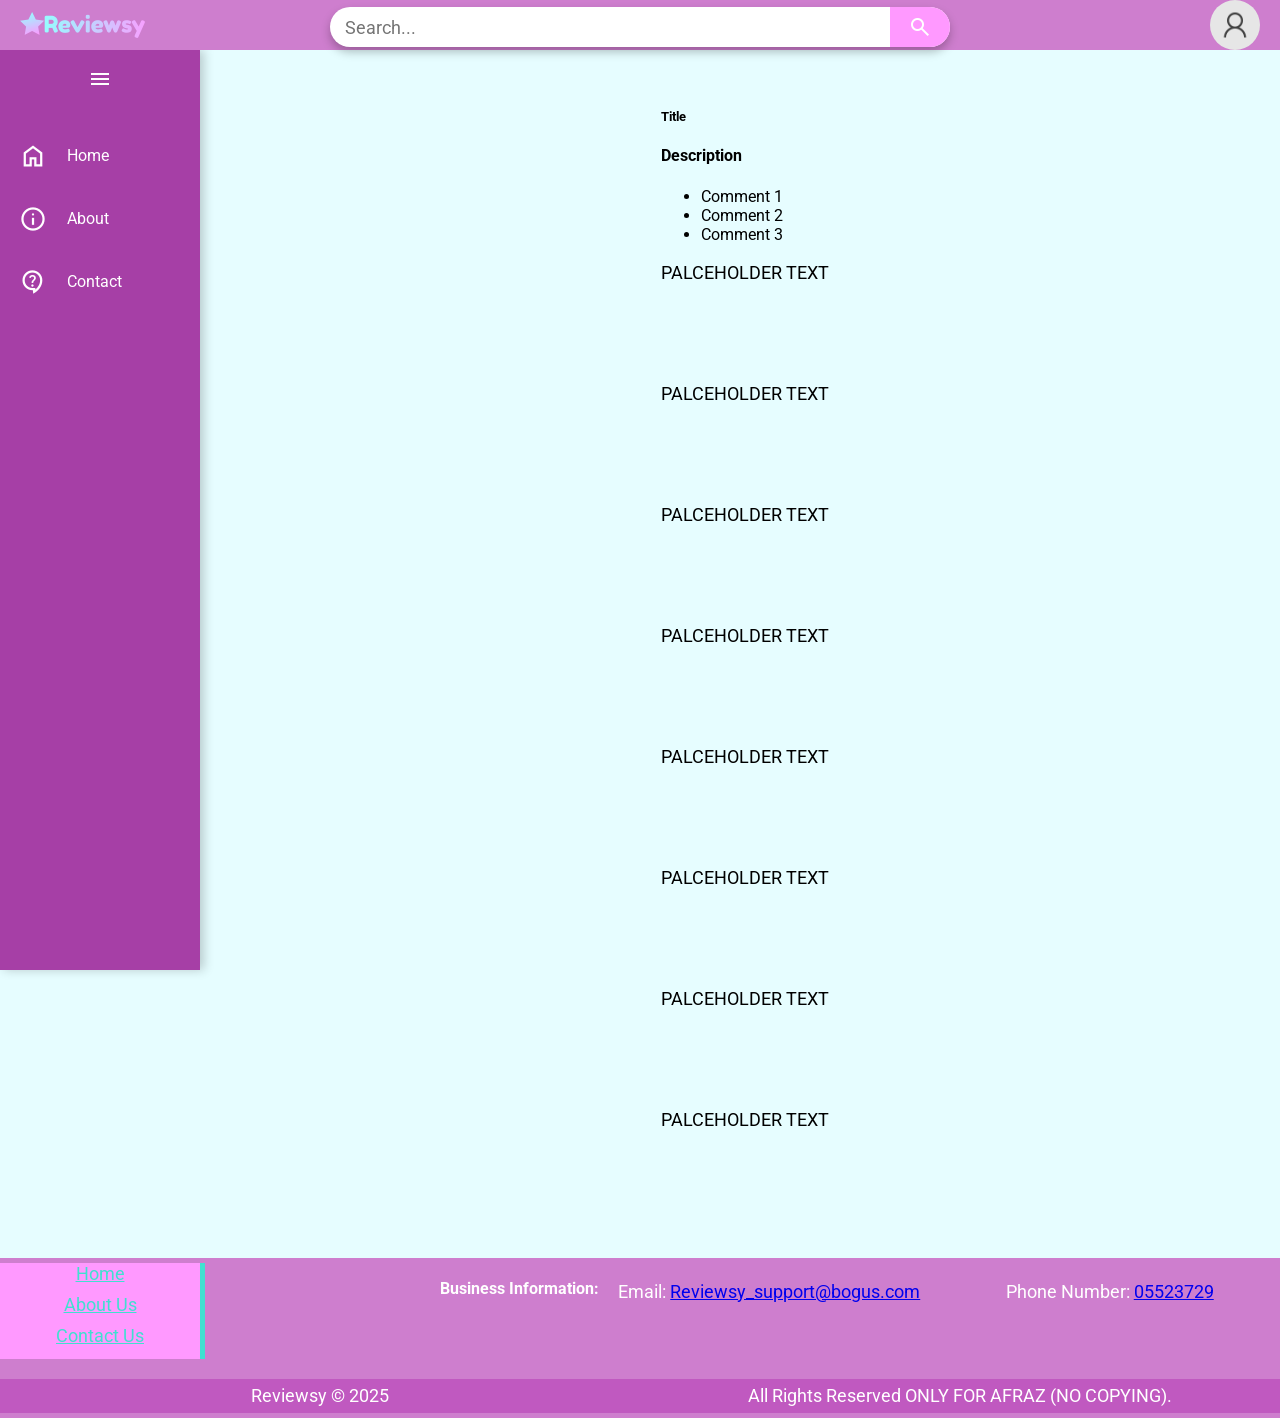
==== commit 54991d02: "Changed placeholder text and added watch text" ====
--- a/index.html
+++ b/index.html
@@ -62,9 +62,6 @@
             </nav>
         </aside>
 
-
-
-
         <main>
             <div>
                 <img class="video_thumbnail_here">
@@ -76,15 +73,15 @@
                     <li>Comment 3</li>
                 </ul>
             </div>
-            <p>Lorem ipsum dolor sit amet consectetur adipisicing elit. Libero, harum quae. Error assumenda dolorem dolor? Iusto, libero. Iure deserunt esse nemo minima cupiditate, aperiam ipsa officia quasi! Eaque, architecto consectetur.</p>
-            <p>Lorem ipsum dolor sit amet consectetur adipisicing elit. Libero, harum quae. Error assumenda dolorem dolor? Iusto, libero. Iure deserunt esse nemo minima cupiditate, aperiam ipsa officia quasi! Eaque, architecto consectetur.</p>
-            <p>Lorem ipsum dolor sit amet consectetur adipisicing elit. Libero, harum quae. Error assumenda dolorem dolor? Iusto, libero. Iure deserunt esse nemo minima cupiditate, aperiam ipsa officia quasi! Eaque, architecto consectetur.</p>
-            <p>Lorem ipsum dolor sit amet consectetur adipisicing elit. Libero, harum quae. Error assumenda dolorem dolor? Iusto, libero. Iure deserunt esse nemo minima cupiditate, aperiam ipsa officia quasi! Eaque, architecto consectetur.</p>
-            <p>Lorem ipsum dolor sit amet consectetur adipisicing elit. Libero, harum quae. Error assumenda dolorem dolor? Iusto, libero. Iure deserunt esse nemo minima cupiditate, aperiam ipsa officia quasi! Eaque, architecto consectetur.</p>
-            <p>Lorem ipsum dolor sit amet consectetur adipisicing elit. Libero, harum quae. Error assumenda dolorem dolor? Iusto, libero. Iure deserunt esse nemo minima cupiditate, aperiam ipsa officia quasi! Eaque, architecto consectetur.</p>
-            <p>Lorem ipsum dolor sit amet consectetur adipisicing elit. Libero, harum quae. Error assumenda dolorem dolor? Iusto, libero. Iure deserunt esse nemo minima cupiditate, aperiam ipsa officia quasi! Eaque, architecto consectetur.</p>
+            <p>PALCEHOLDER TEXT</p>
+            <p>PALCEHOLDER TEXT</p>
+            <p>PALCEHOLDER TEXT</p>
+            <p>PALCEHOLDER TEXT</p>
+            <p>PALCEHOLDER TEXT</p>
+            <p>PALCEHOLDER TEXT</p>
+            <p>PALCEHOLDER TEXT</p>
             
-            <p>Lorem ipsum dolor sit amet consectetur adipisicing elit. Libero, harum quae. Error assumenda dolorem dolor? Iusto, libero. Iure deserunt esse nemo minima cupiditate, aperiam ipsa officia quasi! Eaque, architecto consectetur.</p>
+            <p>PALCEHOLDER TEXT</p>
         </main>
 
         <footer>
@@ -110,30 +107,30 @@
             </footer>
     </body>
     <script>
-    const sidebar = document.getElementById("sideBar");
-    const toggleBtn = document.getElementById("sideBar_toggle");
-    const toggleIcon = toggleBtn.querySelector(".material-symbols-outlined");
+        document.addEventListener("DOMContentLoaded", () => {
+        const sidebar = document.getElementById("sideBar");
+        const toggleBtn = document.getElementById("sideBar_toggle");
+        const toggleIcon = toggleBtn.querySelector(".material-symbols-outlined");
 
-    toggleBtn.addEventListener("click", () => {
-        sidebar.classList.toggle("open");
+        toggleBtn.addEventListener("click", () => {
+            sidebar.classList.toggle("open");
+            const isOpen = sidebar.classList.contains("open");
+            toggleIcon.textContent = isOpen ? "close" : "menu";
+        });
 
-        // Toggle between menu and close icon
-        const isOpen = sidebar.classList.contains("open");
-        toggleIcon.textContent = isOpen ? "close" : "menu";
-    });
+        function checkWidth() {
+            if (window.innerWidth >= 1920) {
+            sidebar.classList.add("open");
+            toggleIcon.textContent = "close";
+            } else {
+            sidebar.classList.remove("open");
+            toggleIcon.textContent = "menu";
+            }
+        }
 
-    // Auto-open if screen is wide enough
-    function checkWidth() {
-        if (window.innerWidth >= 1200) {
-        sidebar.classList.add("open");
-        toggleIcon.textContent = "close";
-        } else {
-        sidebar.classList.remove("open");
-        toggleIcon.textContent = "menu";
-        }
-    }
+        window.addEventListener("resize", checkWidth);
+        checkWidth();
+        });
+    </script>
 
-    window.addEventListener("resize", checkWidth);
-    checkWidth(); // Run on page load
-    </script>
 </html>
--- a/style.css
+++ b/style.css
@@ -391,8 +391,10 @@
 
 /* ===== SIDEBAR STYLES ===== */
 .sideBar {
+  grid-area: aside;
   position: sticky;
-  top: 0;
+  top: 50px;
+  height: calc(100vh - 50px);
   left: 0;
   height: 100vh;
   width: 70px;
